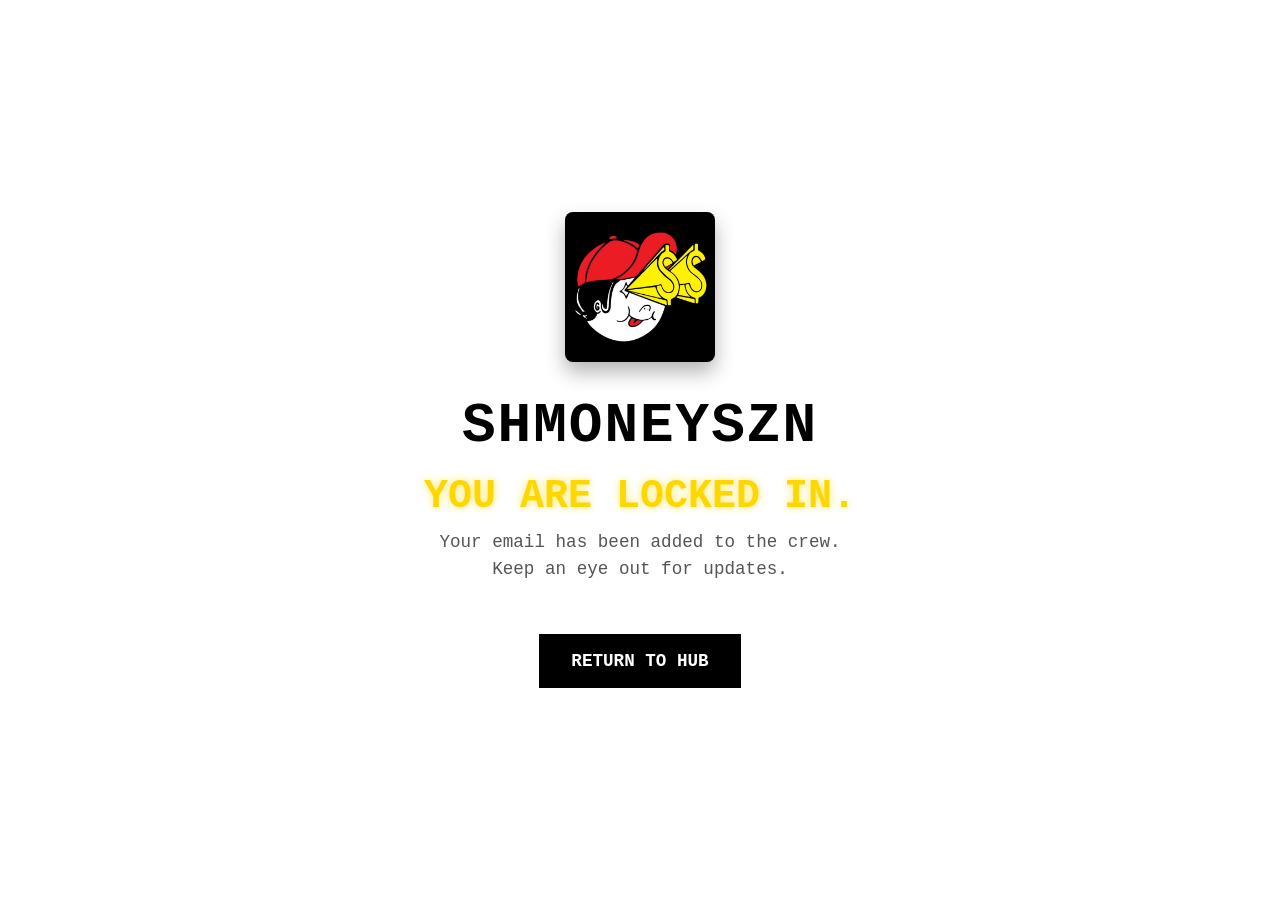
==== success.html @ 29473d7a "Added custom success page redirect" ====
<!DOCTYPE html>
<html lang="en">
<head>
  <meta charset="UTF-8">
  <meta name="viewport" content="width=device-width, initial-scale=1.0">
  <title>SHMONEYSZN | Success</title>
  <style>
    * { box-sizing: border-box; margin: 0; padding: 0; }
    body {
      background-color: #ffffff;
      color: #000000;
      font-family: "Courier New", Courier, monospace;
      display: flex;
      flex-direction: column;
      align-items: center;
      justify-content: center;
      min-height: 100vh;
      text-align: center;
      padding: 20px;
    }
    h1 {
      font-size: 3.5rem;
      margin-bottom: 1rem;
      text-transform: uppercase;
      font-weight: 900;
      letter-spacing: 2px;
    }
    
    .flag-container {
      width: 150px;
      height: 150px;
      margin-bottom: 2rem;
      position: relative;
    }
    
    .realistic-flag {
      width: 100%;
      height: 100%;
      background-color: #000;
      background-image: url('logo.png');
      background-size: cover;
      background-position: center;
      background-repeat: no-repeat;
      border-radius: 8px;
      box-shadow: 0 10px 20px rgba(0,0,0,0.3);
    }
    
    .desc-container {
      margin-bottom: 2rem;
      display: flex;
      flex-direction: column;
      align-items: center;
      justify-content: center;
    }
    
    .success-text {
      color: #FFD700;
      font-size: 2.5rem;
      font-weight: bold;
      text-shadow: 0 0 8px rgba(255, 215, 0, 0.6);
      margin-bottom: 10px;
    }

    p.description {
      color: #555;
      font-size: 1.1rem;
      max-width: 450px;
      line-height: 1.5;
      margin-bottom: 20px;
    }

    .back-btn {
      padding: 15px 30px;
      border-radius: 0;
      border: 2px solid #000;
      background: #000;
      color: #fff;
      font-size: 1.1rem;
      font-weight: bold;
      cursor: pointer;
      font-family: inherit;
      text-transform: uppercase;
      text-decoration: none;
      transition: 0.2s;
    }
    .back-btn:hover {
      background: red;
      border-color: red;
      box-shadow: 4px 4px 0 #000;
    }
  </style>
</head>
<body>
  <div class="flag-container">
    <div class="realistic-flag"></div>
  </div>
  
  <h1>SHMONEYSZN</h1>
  
  <div class="desc-container">
    <div class="success-text">YOU ARE LOCKED IN.</div>
    <p class="description">Your email has been added to the crew. Keep an eye out for updates.</p>
  </div>
  
  <a href="index.html" class="back-btn">RETURN TO HUB</a>
</body>
</html>
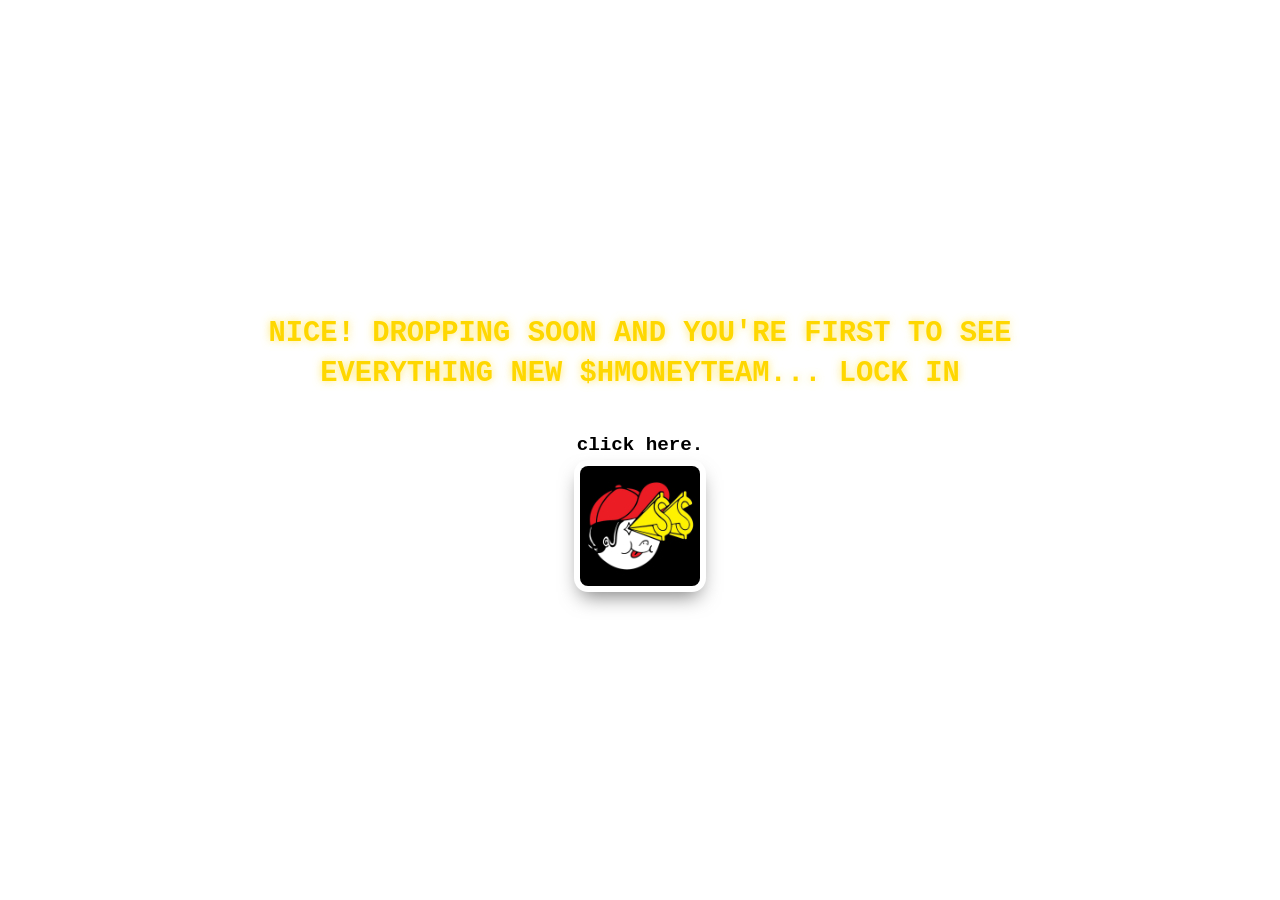
==== commit 15f5486b: "Added interactive 7-click sticker game to success page" ====
--- a/success.html
+++ b/success.html
@@ -3,7 +3,7 @@
 <head>
   <meta charset="UTF-8">
   <meta name="viewport" content="width=device-width, initial-scale=1.0">
-  <title>SHMONEYSZN | Success</title>
+  <title>SHMONEYSZN | Locked In</title>
   <style>
     * { box-sizing: border-box; margin: 0; padding: 0; }
     body {
@@ -17,91 +17,156 @@
       min-height: 100vh;
       text-align: center;
       padding: 20px;
+      overflow: hidden; /* Prevents scrollbars while the sticker jumps around */
+      transition: background-color 0.3s ease;
     }
-    h1 {
+    
+    /* MAIN CONTENT WRAPPER */
+    #mainContent {
+      display: flex;
+      flex-direction: column;
+      align-items: center;
+      z-index: 10;
+      width: 100%;
+    }
+
+    /* THE SUCCESS TEXT */
+    .success-text {
+      color: #FFD700;
+      font-size: 1.8rem;
+      font-weight: bold;
+      text-shadow: 0 0 8px rgba(255, 215, 0, 0.6);
+      margin-bottom: 40px;
+      max-width: 800px;
+      line-height: 1.4;
+      text-transform: uppercase;
+    }
+
+    /* THE GAME CONTAINER */
+    .game-wrapper {
+      position: relative;
+      display: flex;
+      flex-direction: column;
+      align-items: center;
+    }
+    
+    .click-hint {
+      font-weight: bold;
+      margin-bottom: 10px;
+      font-size: 1.2rem;
+      pointer-events: none; /* Stops text from blocking clicks */
+    }
+
+    /* THE STICKER */
+    .sticker {
+      width: 120px;
+      height: 120px;
+      background-image: url('logo.png');
+      background-size: cover;
+      background-position: center;
+      background-repeat: no-repeat;
+      border-radius: 8px; /* Slight rounding */
+      /* Creates the thick white border drop-shadow sticker effect */
+      box-shadow: 0 0 0 6px #fff, 0 10px 20px rgba(0,0,0,0.5); 
+      cursor: crosshair;
+      transition: transform 0.05s ease;
+      z-index: 100;
+    }
+    
+    .sticker:active {
+      transform: scale(0.9); /* Squishes slightly when clicked */
+    }
+    
+    /* THE SECRET VIDEO SCREEN */
+    #videoScreen {
+      display: none; /* Hidden until the 7th click */
+      flex-direction: column;
+      align-items: center;
+      justify-content: center;
+      width: 100%;
+      height: 100vh;
+      background-color: #000;
+    }
+    
+    #videoScreen h1 {
+      color: #ffffff;
       font-size: 3.5rem;
-      margin-bottom: 1rem;
-      text-transform: uppercase;
+      margin-bottom: 2rem;
+      text-transform: lowercase; 
       font-weight: 900;
       letter-spacing: 2px;
     }
     
-    .flag-container {
-      width: 150px;
-      height: 150px;
-      margin-bottom: 2rem;
-      position: relative;
-    }
-    
-    .realistic-flag {
+    iframe {
       width: 100%;
-      height: 100%;
-      background-color: #000;
-      background-image: url('logo.png');
-      background-size: cover;
-      background-position: center;
-      background-repeat: no-repeat;
-      border-radius: 8px;
-      box-shadow: 0 10px 20px rgba(0,0,0,0.3);
-    }
-    
-    .desc-container {
-      margin-bottom: 2rem;
-      display: flex;
-      flex-direction: column;
-      align-items: center;
-      justify-content: center;
-    }
-    
-    .success-text {
-      color: #FFD700;
-      font-size: 2.5rem;
-      font-weight: bold;
-      text-shadow: 0 0 8px rgba(255, 215, 0, 0.6);
-      margin-bottom: 10px;
-    }
-
-    p.description {
-      color: #555;
-      font-size: 1.1rem;
-      max-width: 450px;
-      line-height: 1.5;
-      margin-bottom: 20px;
-    }
-
-    .back-btn {
-      padding: 15px 30px;
-      border-radius: 0;
-      border: 2px solid #000;
-      background: #000;
-      color: #fff;
-      font-size: 1.1rem;
-      font-weight: bold;
-      cursor: pointer;
-      font-family: inherit;
-      text-transform: uppercase;
-      text-decoration: none;
-      transition: 0.2s;
-    }
-    .back-btn:hover {
-      background: red;
-      border-color: red;
-      box-shadow: 4px 4px 0 #000;
+      max-width: 800px;
+      height: 450px;
+      border: none;
+      box-shadow: 0 0 30px rgba(255,255,255,0.1);
     }
   </style>
 </head>
 <body>
-  <div class="flag-container">
-    <div class="realistic-flag"></div>
+  
+  <!-- PHASE 1: THE SUCCESS PAGE & MINIGAME -->
+  <div id="mainContent">
+    <div class="success-text">
+      NICE! DROPPING SOON AND YOU'RE FIRST TO SEE EVERYTHING NEW $HMONEYTEAM... LOCK IN
+    </div>
+    
+    <div class="game-wrapper">
+      <div class="click-hint" id="clickHint">click here.</div>
+      <div class="sticker" id="stickerBtn"></div>
+    </div>
   </div>
-  
-  <h1>SHMONEYSZN</h1>
-  
-  <div class="desc-container">
-    <div class="success-text">YOU ARE LOCKED IN.</div>
-    <p class="description">Your email has been added to the crew. Keep an eye out for updates.</p>
+
+  <!-- PHASE 2: THE SECRET BLACK PAGE -->
+  <div id="videoScreen">
+    <h1>shmoneyszn</h1>
+    <iframe id="ytVideo" src="" allow="autoplay; encrypted-media" allowfullscreen></iframe>
   </div>
-  
-  <a href="index.html" class="back-btn">RETURN TO HUB</a>
+
+  <script>
+    let clickCount = 0;
+    const sticker = document.getElementById('stickerBtn');
+    const clickHint = document.getElementById('clickHint');
+    const mainContent = document.getElementById('mainContent');
+    const videoScreen = document.getElementById('videoScreen');
+    const ytVideo = document.getElementById('ytVideo');
+
+    sticker.addEventListener('click', () => {
+      clickCount++;
+      
+      if (clickCount === 1) {
+         // Hide the text hint immediately after the first click
+         clickHint.style.display = 'none';
+         // Change to fixed positioning so it can teleport anywhere on the screen
+         sticker.style.position = 'fixed';
+      }
+      
+      if (clickCount < 7) {
+        // Calculate random coordinates inside the browser window
+        // Subtracting 150 ensures it doesn't spawn off the edge of the screen
+        const maxX = window.innerWidth - 150; 
+        const maxY = window.innerHeight - 150;
+        
+        const randomX = Math.max(20, Math.floor(Math.random() * maxX));
+        const randomY = Math.max(20, Math.floor(Math.random() * maxY));
+        
+        // Move the sticker
+        sticker.style.left = randomX + 'px';
+        sticker.style.top = randomY + 'px';
+        
+      } else if (clickCount === 7) {
+        // Trigger the secret video phase
+        mainContent.style.display = 'none'; // Hide the white page content
+        document.body.style.backgroundColor = '#000000'; // Turn background black
+        videoScreen.style.display = 'flex'; // Show the video container
+        
+        // Inject the YouTube link with autoplay so it starts instantly
+        ytVideo.src = "https://www.youtube.com/embed/gxbmy1-QqRM?autoplay=1";
+      }
+    });
+  </script>
 </body>
-</html>+</html>
